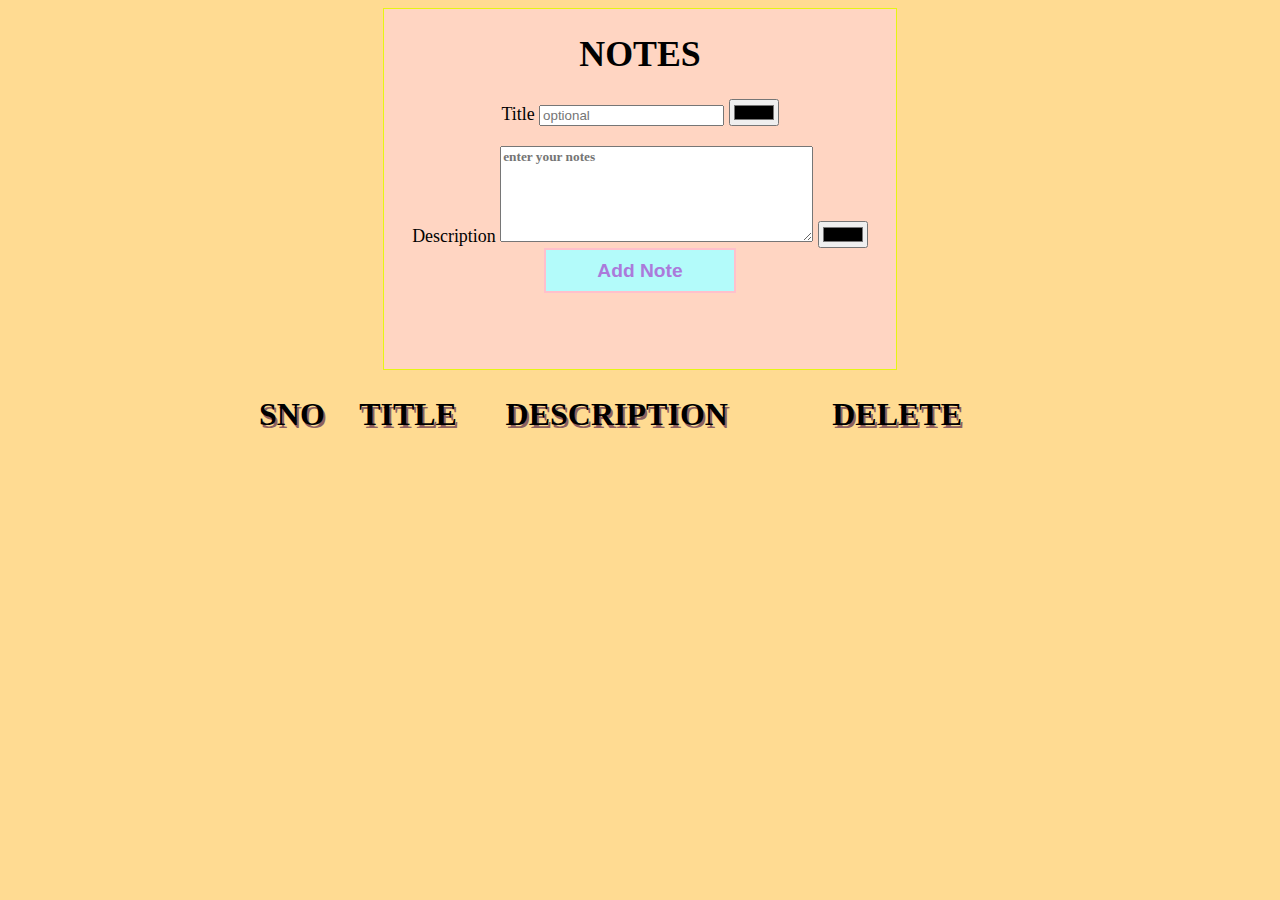
==== index.html @ 519a97d0 "Add files via upload" ====
<!DOCTYPE html>
<html lang="en">

<head>
    <meta charset="UTF-8">
    <meta http-equiv="X-UA-Compatible" content="IE=edge">
    <meta name="viewport" content="width=device-width, initial-scale=1.0">
    <title>notes</title>
    <link rel="stylesheet" href="notes.css">
</head>

<body>
    <div class="container">
        <h1>NOTES</h1>
        
        <div>
            <span>Title</span>
            <input placeholder="optional" id="title" type="text" class="title">
            <input class="coinput" id="title_color" type="color">
        </div>
        <div class="descriptionforcss">
            <span>Description</span>
            <textarea id="description" placeholder="enter your notes" class="description"></textarea>
            <input class="coinput" id="notes_color" type="color">
        </div>
        
        <div>
            <button id="addBtn">Add Note</button>
        </div>
    </div>
    <table>
        <thead >
            <tr class="bo">
                <td>Sno</td>
                <td>title</td>
                <td>description</td>
                <td>delete</td>
            </tr>
        </thead>
        <tbody id="notlist">
                
        </tbody>
    </table>
    
    <script src="practise12.js"></script>
</body>

</html>
---- notes.css ----
body{
    background-color: #ffdb92;
}
.container {
    /* border: 8px solid rgb(61, 57, 57); */
    width: 40vw;
    
    background-color: rgb(255 213 194);
    color: blanchedalmond;
    text-align: center;
    color: black;
    font-size: 1.4vw;
    margin: auto;
    height: 40vh;
    border: 1px solid rgb(230, 245, 19);
}
#addBtn{
    padding: 5px;
    height: 5vh;
    width: 15vw;
    color: rgb(171, 122, 218);
    font-weight: bold;
    font-size: 1.5vw;
    border: 2px solid pink;
    background-color: #b3fbfa;
    transition: width 0.3s,color 1s,padding 0.4s;
}
#addBtn:hover{
    width: 10vw;
    height: 8vh;
    padding: 10px;
    color: rgb(43, 11, 223);
    background-color: #94f7f5;
    cursor:pointer;
}
#del_btn{
    padding: 5px;
    height: 5vh;
    width: 8vw;
    color: rgb(0 0 0);
    font-weight: bold;
    font-size: 1.3vw;
    border: 2px solid #a5717a;
    background-color: #f16161;
    transition: width 0.3s,color 1s,padding 0.4s;
}
#del_btn:hover{
    width: 10vw;
    height: 6vh;
    cursor: pointer;
    padding: 8px;
    color: rgb(0, 0, 0);
    background-color: #fa0707;
}
textarea {
    height: 10vh;
    margin-top: 20px;
    width: 60%;
    font-weight: bolder;
    font-family: cursive;
}

table {
    width: 60vw;
    /* border: 2px solid brown;  */
    /* border-collapse: separate; */
    /* background-color: red; */

    margin: auto;
    margin-top: 23px;
}

.bo{
    
    border: 3px solid pink;
    border-collapse: collapse;
}
thead {
    text-transform: uppercase;
    font-weight: bold;
    text-shadow: 2px 3px rgb(141 96 96);
    border: 2px solid black;
    font-size: 2.5vw;
}
td{
    margin-left: 4px;
}
tbody{
    font-size: 1.5vw;
    font-family: cursive;
}
@media  screen and (max-width:600px){
    .container {
        /* border: 8px solid rgb(61, 57, 57); */
        width: 68%;
        font-size: 2vw;
    }
    span{
        display: block;
    }
    textarea {
        margin-top: 0px;
    }
    .descriptionforcss{
        margin-top: 20px;
    }
    .coinput{
        padding: 0px;
        border: none;
        width: 2vw;
    }
    thead {
        text-transform: uppercase;
        font-weight: bold;
        text-shadow: 2px 3px rgb(141 96 96);
        border: 2px solid black;
        font-size: 4vw;
    }
    body{

        font-size: 10vw;
    }
    table {
        width: 80vw;
        /* border: 2px solid brown;  */
        /* border-collapse: separate; */
        /* background-color: red; */
    
        margin: auto;
        margin-top: 23px;
    }
}
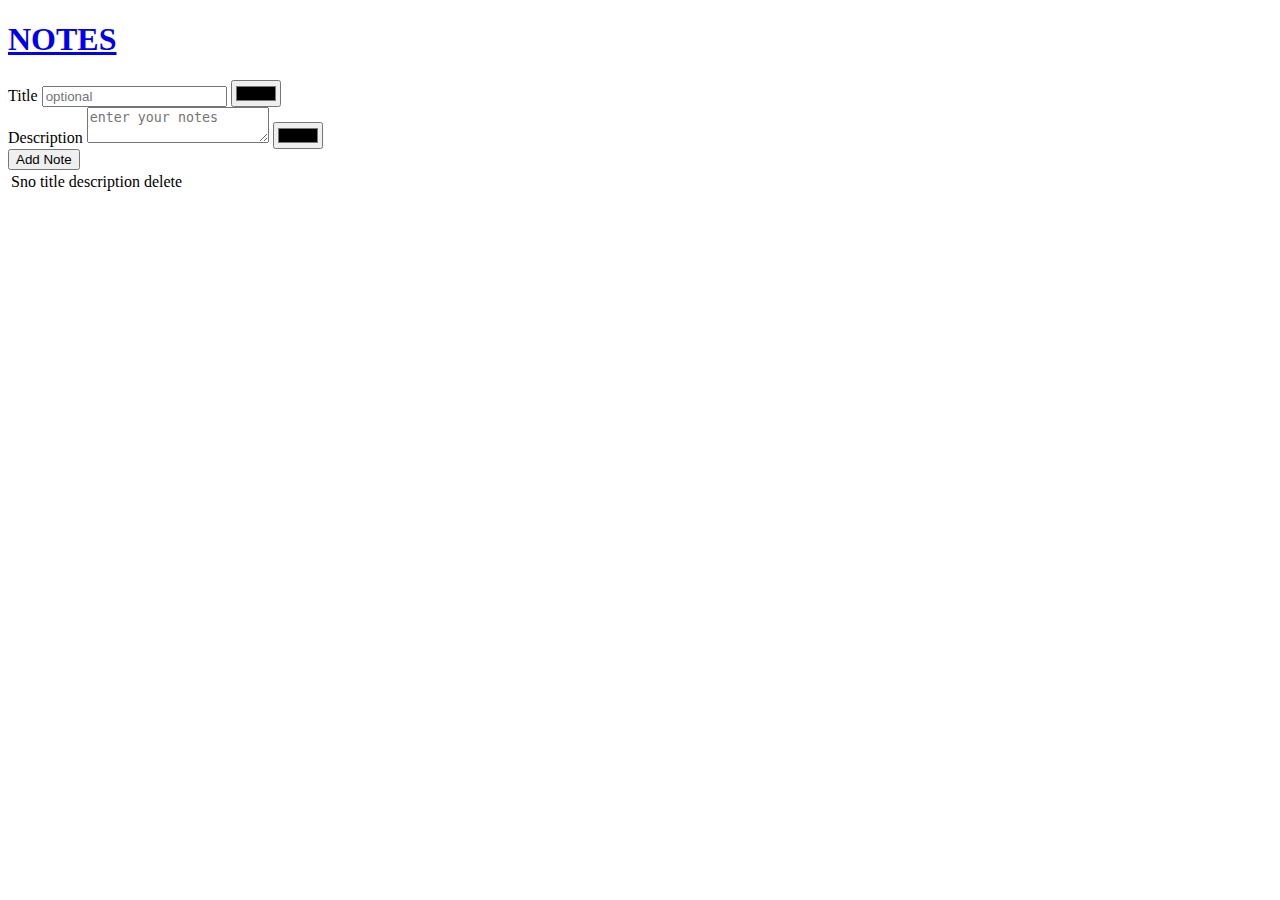
==== commit c259cea9: "Add files via upload" ====
--- a/index.html
+++ b/index.html
@@ -6,13 +6,15 @@
     <meta http-equiv="X-UA-Compatible" content="IE=edge">
     <meta name="viewport" content="width=device-width, initial-scale=1.0">
     <title>notes</title>
-    <link rel="stylesheet" href="notes.css">
+    <link rel="stylesheet" href="notes2.css">
 </head>
 
 <body>
     <div class="container">
-        <h1>NOTES</h1>
-        
+        <a href="https://www.instagram.com/mr_rohan.92/" target="_blank" >
+            <h1 class="notesheading">NOTES</h1>
+        </a>
+
         <div>
             <span>Title</span>
             <input placeholder="optional" id="title" type="text" class="title">
@@ -23,13 +25,13 @@
             <textarea id="description" placeholder="enter your notes" class="description"></textarea>
             <input class="coinput" id="notes_color" type="color">
         </div>
-        
+
         <div>
             <button id="addBtn">Add Note</button>
         </div>
     </div>
     <table>
-        <thead >
+        <thead>
             <tr class="bo">
                 <td>Sno</td>
                 <td>title</td>
@@ -38,10 +40,10 @@
             </tr>
         </thead>
         <tbody id="notlist">
-                
+
         </tbody>
     </table>
-    
+
     <script src="practise12.js"></script>
 </body>
 
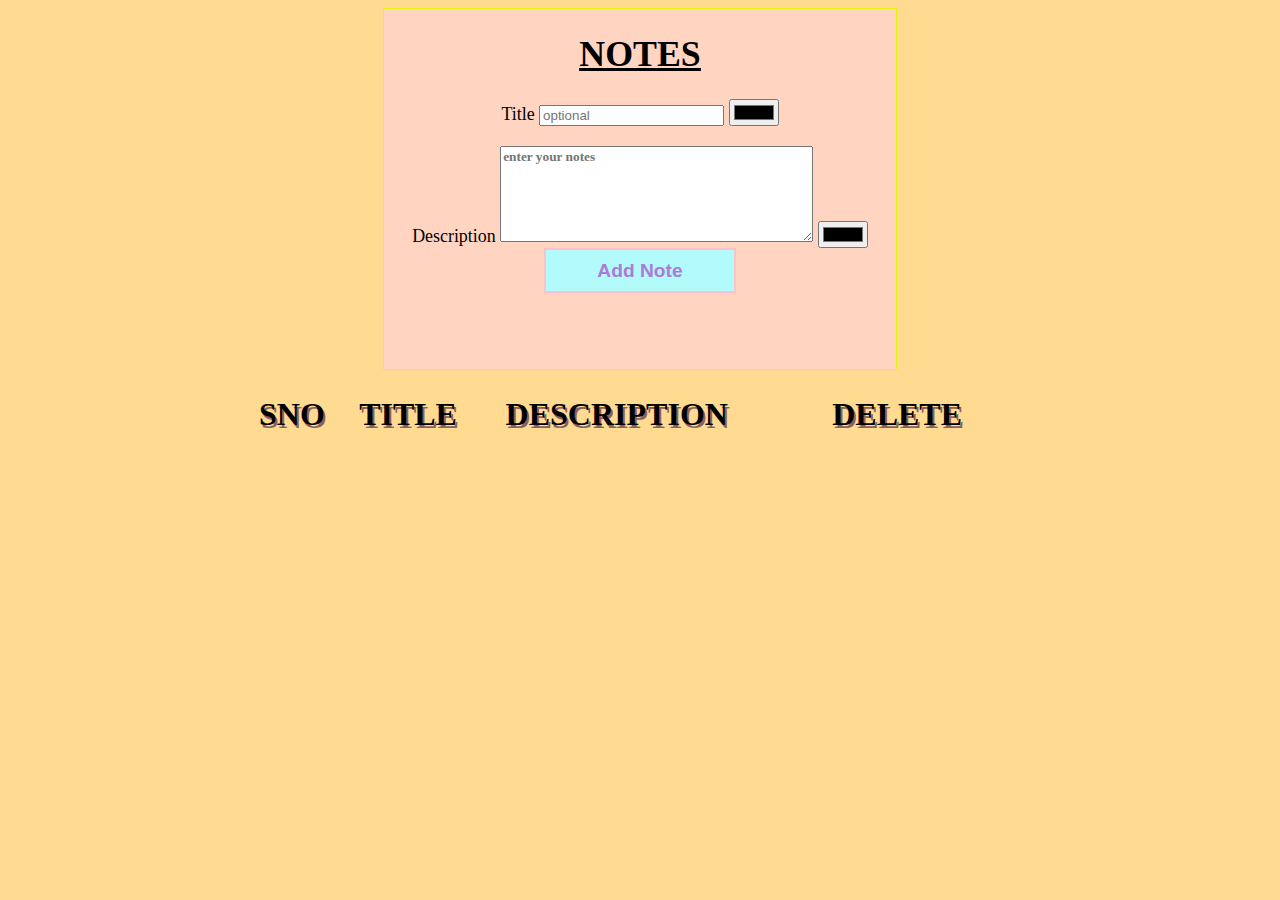
==== commit 3c330ffc: "Update index.html" ====
--- a/index.html
+++ b/index.html
@@ -44,7 +44,7 @@
         </tbody>
     </table>
 
-    <script src="practise12.js"></script>
+    <script src="notes.js"></script>
 </body>
 
-</html>+</html>
--- a/notes2.css
+++ b/notes2.css
@@ -0,0 +1,208 @@
+body{
+    background-color: #ffdb92;
+}
+.notesheading{
+    text-decoration: underline;
+    color: black;
+}
+.container {
+    /* border: 8px solid rgb(61, 57, 57); */
+    width: 40vw;
+    
+    background-color: rgb(255 213 194);
+    color: blanchedalmond;
+    text-align: center;
+    color: black;
+    font-size: 1.4vw;
+    margin: auto;
+    height: 40vh;
+    border: 1px solid rgb(230, 245, 19);
+}
+#addBtn{
+    padding: 5px;
+    height: 5vh;
+    width: 15vw;
+    color: rgb(171, 122, 218);
+    font-weight: bold;
+    font-size: 1.5vw;
+    border: 2px solid pink;
+    background-color: #b3fbfa;
+    transition: width 0.3s,color 1s,padding 0.4s;
+}
+#addBtn:hover{
+    width: 10vw;
+    height: 8vh;
+    padding: 10px;
+    color: rgb(43, 11, 223);
+    background-color: #94f7f5;
+    cursor:pointer;
+}
+#del_btn{
+    padding: 5px;
+    height: 5vh;
+    width: 8vw;
+    color: rgb(0 0 0);
+    font-weight: bold;
+    font-size: 1.3vw;
+    border: 2px solid #a5717a;
+    background-color: #f16161;
+    transition: width 0.3s,color 1s,padding 0.4s;
+}
+#del_btn:hover{
+    width: 10vw;
+    height: 6vh;
+    cursor: pointer;
+    padding: 8px;
+    color: rgb(0, 0, 0);
+    background-color: #fa0707;
+}
+textarea {
+    height: 10vh;
+    margin-top: 20px;
+    width: 60%;
+    font-weight: bolder;
+    font-family: cursive;
+}
+
+table {
+    width: 60vw;
+    /* border: 2px solid brown;  */
+    /* border-collapse: separate; */
+    /* background-color: red; */
+
+    margin: auto;
+    margin-top: 23px;
+}
+
+.bo{
+    
+    border: 3px solid pink;
+    border-collapse: collapse;
+}
+thead {
+    text-transform: uppercase;
+    font-weight: bold;
+    text-shadow: 2px 3px rgb(141 96 96);
+    border: 2px solid black;
+    font-size: 2.5vw;
+}
+td{
+    margin-left: 4px;
+}
+tbody{
+    font-size: 1.5vw;
+    font-family: 'Times New Roman', Times, serif;
+}
+@media  screen and (max-width:600px){
+    .notesheading{
+        font-size: 2rem;
+    }
+    #addBtn{
+        height: 5vh;
+        width: 25vw;
+        color: rgb(171, 122, 218);
+        font-weight: bold;
+        font-size: 1rem;
+        border: 2px solid pink;
+        border-radius: 10px;
+        background-color: #b3fbfa;
+        transition: width 0.3s,color 1s,padding 0.4s;
+    }
+    #addBtn:hover{
+        width: 30vw;
+        border-radius: 15px;
+        height: 6vh;
+        color: rgb(43, 11, 223);
+        background-color: #94f7f5;
+        cursor:pointer;
+    }
+    .container {
+        /* border: 8px solid rgb(61, 57, 57); */
+        width: 68%;
+        font-size: 2vw;
+    }
+    span{
+        display: block;
+        font-size: 1.5rem;
+    }
+    textarea {
+        margin-top: 0px;
+    }
+    tbody{
+        font-size: 1.5rem;
+        font-family: 'Times New Roman', Times, serif;
+        color: white;
+        border-radius: 50px;
+        background-color: #f8cb71;
+    }
+    .del_btn_change{
+        background-color: #ffdb92;
+        border: #ffdb92;
+    }
+    #del_btn{
+        /* padding: 5px; */
+        height: 3vh;
+        width: 15vw;
+        color: rgb(0 0 0);
+        font-weight: bold;
+        font-size: 1rem;
+        border: 2px solid #a5717a;
+        background-color: #f16161;
+        transition: width 0.3s,color 1s,padding 0.4s;
+    }
+    #del_btn:hover{
+        width: 17vw;
+        height: 4vh;
+        cursor: pointer;
+        padding: 8px;
+        color: rgb(0, 0, 0);
+        background-color: #fa0707;
+    }
+    .descriptionforcss{
+        margin-top: 20px;
+    }
+    .coinput{
+        padding: 0px;
+        border: none;
+        width: 2vw;
+    }
+    thead {
+        text-transform: uppercase;
+        font-weight: bold;
+        text-shadow:none;
+        border: 2px solid black;
+        font-size: 5vw;
+    }
+    body{
+
+        font-size: 10vw;
+    }
+    table {
+        width: 80vw;
+        /* border: 2px solid brown;  */
+        /* border-collapse: separate; */
+        /* background-color: red; */
+    
+        margin: auto;
+        margin-top: 23px;
+    }
+}
+@media  screen and (max-height:600px){
+    table {
+        width: 80vw;
+        /* border: 2px solid brown;  */
+        /* border-collapse: separate; */
+        /* background-color: red; */
+        margin: auto;
+        margin-top: 60px;
+    }
+    .container {
+        height: 60vh;
+    }
+    #del_btn{
+        font-size: 0.5rem;
+    }
+    #addbtn{
+        height: 20vh;
+    }
+}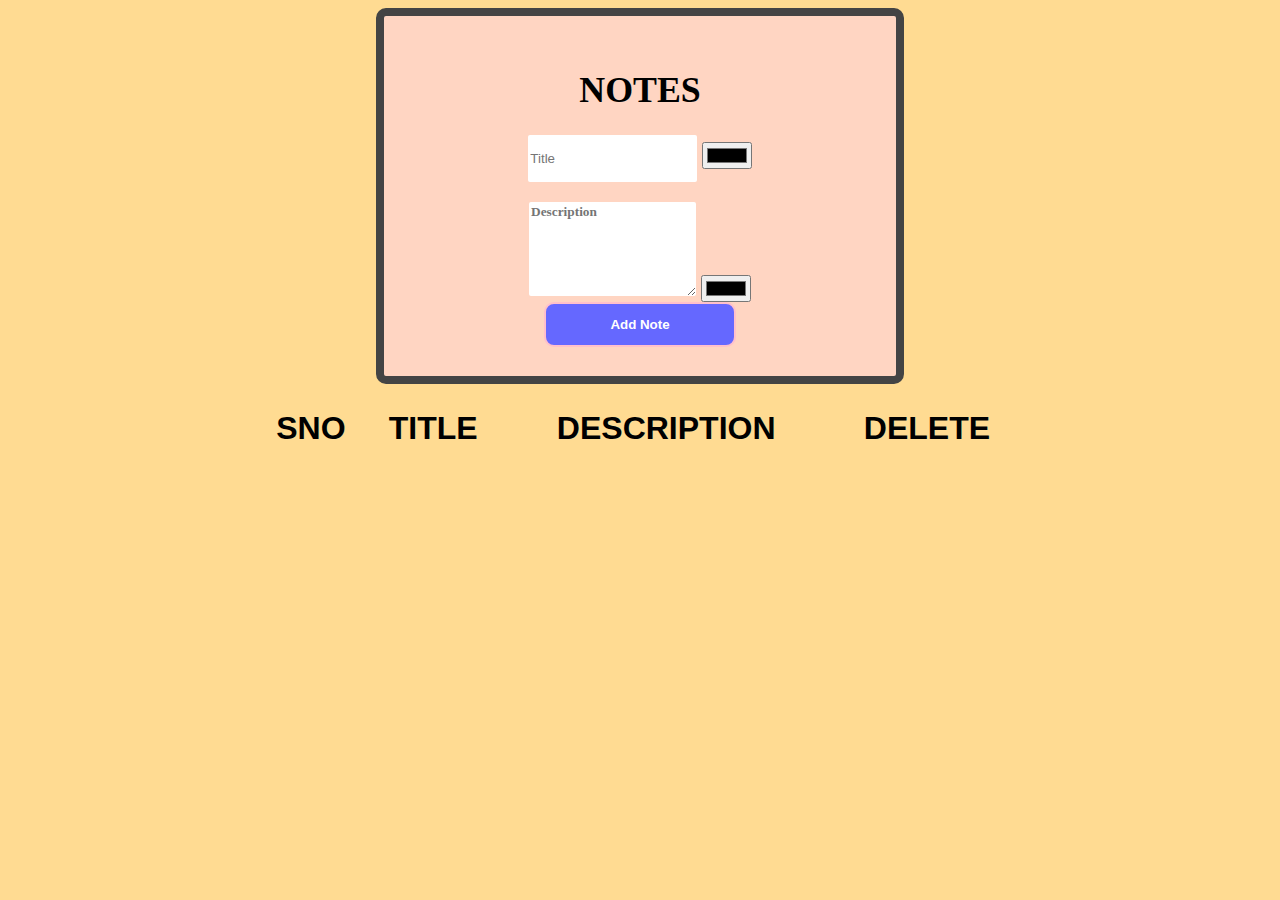
==== commit 69e8789c: "Update index.html" ====
--- a/index.html
+++ b/index.html
@@ -11,18 +11,15 @@
 
 <body>
     <div class="container">
-        <a href="https://www.instagram.com/mr_rohan.92/" target="_blank" >
+        <a href="https://www.linkedin.com/in/rohan-sain-19a683225/" target="_blank" >
             <h1 class="notesheading">NOTES</h1>
         </a>
-
         <div>
-            <span>Title</span>
-            <input placeholder="optional" id="title" type="text" class="title">
+            <input placeholder="Title" id="title" type="text" class="title">
             <input class="coinput" id="title_color" type="color">
         </div>
         <div class="descriptionforcss">
-            <span>Description</span>
-            <textarea id="description" placeholder="enter your notes" class="description"></textarea>
+            <textarea id="description" placeholder="Description" class="description" ></textarea>
             <input class="coinput" id="notes_color" type="color">
         </div>
 
--- a/notes2.css
+++ b/notes2.css
@@ -1,14 +1,14 @@
-body{
+body {
     background-color: #ffdb92;
 }
-.notesheading{
-    text-decoration: underline;
-    color: black;
-}
+
 .container {
     /* border: 8px solid rgb(61, 57, 57); */
+    display: flex;
+    flex-direction: column;
+    align-items: center;
+    justify-content: center;
     width: 40vw;
-    
     background-color: rgb(255 213 194);
     color: blanchedalmond;
     text-align: center;
@@ -16,46 +16,80 @@
     font-size: 1.4vw;
     margin: auto;
     height: 40vh;
-    border: 1px solid rgb(230, 245, 19);
-}
-#addBtn{
-    padding: 5px;
+    border-radius: 10px;
+    border: 8px solid #444;
+}
+.container a{
+    text-decoration: none;
+
+}
+.notesheading {
+    color: black;
+    font-family: cursive;
+    position: relative;
+}
+.notesheading::after{
+    content: '';
+    width: 0%;
+    height: 3px;
+    background: #ff004f;
+    position: absolute;
+    left: 0;
+    bottom: -6px;
+    transition: 0.5s;
+
+}
+.notesheading:hover::after{
+    width: 100%;
+}
+.title{
+    border: none;
+    border-radius: 2px;
+    width: 70%;
+    height: 5vh;
+}
+#description{
+    width: 70%;
+    border: none;
+    border-radius: 2px;
+}
+#addBtn {
     height: 5vh;
     width: 15vw;
-    color: rgb(171, 122, 218);
+    color: white;
     font-weight: bold;
-    font-size: 1.5vw;
     border: 2px solid pink;
-    background-color: #b3fbfa;
-    transition: width 0.3s,color 1s,padding 0.4s;
-}
-#addBtn:hover{
-    width: 10vw;
-    height: 8vh;
-    padding: 10px;
-    color: rgb(43, 11, 223);
-    background-color: #94f7f5;
-    cursor:pointer;
-}
-#del_btn{
-    padding: 5px;
-    height: 5vh;
+    border-radius: 10px;
+    background-color: #6568ff;
+    transition: color 1s;
+}
+
+#addBtn:hover {
+    padding: 2px;
+    color: rgb(219, 223, 218);
+    cursor: pointer;
+}
+
+#del_btn {
+    height: 4vh;
     width: 8vw;
     color: rgb(0 0 0);
     font-weight: bold;
-    font-size: 1.3vw;
-    border: 2px solid #a5717a;
-    background-color: #f16161;
-    transition: width 0.3s,color 1s,padding 0.4s;
-}
-#del_btn:hover{
-    width: 10vw;
-    height: 6vh;
+    text-transform: capitalize;
+    color: white;
+    border: none;
+    border-radius: 10px;
+    background-color: #eb0f0f;
+    transition: transform 0.3s, color 1s;
+}
+
+#del_btn:hover {
     cursor: pointer;
-    padding: 8px;
+    transform: translateX(2px);
     color: rgb(0, 0, 0);
     background-color: #fa0707;
 }
+
 textarea {
     height: 10vh;
     margin-top: 20px;
@@ -74,30 +108,37 @@
     margin-top: 23px;
 }
 
-.bo{
-    
+.bo {
+
     border: 3px solid pink;
     border-collapse: collapse;
 }
+
 thead {
     text-transform: uppercase;
     font-weight: bold;
-    text-shadow: 2px 3px rgb(141 96 96);
+    font-family: 'Lucida Sans', 'Lucida Sans Regular', 'Lucida Grande', 'Lucida Sans Unicode', Geneva, Verdana, sans-serif;
     border: 2px solid black;
     font-size: 2.5vw;
-}
-td{
-    margin-left: 4px;
-}
-tbody{
+    text-align: center;
+}
+
+td {
+    margin-left: 14px;
+    text-align: center;
+}
+
+tbody {
     font-size: 1.5vw;
     font-family: 'Times New Roman', Times, serif;
 }
-@media  screen and (max-width:600px){
-    .notesheading{
+
+@media screen and (max-width:600px) {
+    .notesheading {
         font-size: 2rem;
     }
-    #addBtn{
+
+    #addBtn {
         height: 5vh;
         width: 25vw;
         color: rgb(171, 122, 218);
@@ -106,88 +147,105 @@
         border: 2px solid pink;
         border-radius: 10px;
         background-color: #b3fbfa;
-        transition: width 0.3s,color 1s,padding 0.4s;
-    }
-    #addBtn:hover{
+        transition: width 0.3s, color 1s, padding 0.4s;
+    }
+
+    #addBtn:hover {
         width: 30vw;
         border-radius: 15px;
         height: 6vh;
         color: rgb(43, 11, 223);
         background-color: #94f7f5;
-        cursor:pointer;
-    }
+        cursor: pointer;
+    }
+
     .container {
         /* border: 8px solid rgb(61, 57, 57); */
         width: 68%;
         font-size: 2vw;
     }
-    span{
+
+    span {
         display: block;
         font-size: 1.5rem;
     }
+
     textarea {
         margin-top: 0px;
     }
-    tbody{
+
+    tbody {
         font-size: 1.5rem;
         font-family: 'Times New Roman', Times, serif;
         color: white;
         border-radius: 50px;
         background-color: #f8cb71;
     }
-    .del_btn_change{
+
+    .del_btn_change {
         background-color: #ffdb92;
         border: #ffdb92;
     }
-    #del_btn{
-        /* padding: 5px; */
+
+    #del_btn {
         height: 3vh;
         width: 15vw;
-        color: rgb(0 0 0);
         font-weight: bold;
-        font-size: 1rem;
-        border: 2px solid #a5717a;
-        background-color: #f16161;
-        transition: width 0.3s,color 1s,padding 0.4s;
-    }
-    #del_btn:hover{
-        width: 17vw;
-        height: 4vh;
+        border: none;
+        border-radius: 20px;
+        font-size: 10px;
+        color: white;
+        background-color: #eb0f0f;
+        display: flex;
+        align-items: center;
+        justify-content: center;
+        transition: width 0.3s, color 1s, padding 0.4s;
+
+    }
+
+    #del_btn:hover {
+        width: 15.2vw;
+        height: 3.1vh;
         cursor: pointer;
-        padding: 8px;
         color: rgb(0, 0, 0);
         background-color: #fa0707;
     }
-    .descriptionforcss{
+
+    .descriptionforcss {
         margin-top: 20px;
     }
-    .coinput{
+
+    .coinput {
         padding: 0px;
         border: none;
         width: 2vw;
     }
+
     thead {
         text-transform: uppercase;
         font-weight: bold;
-        text-shadow:none;
+        text-shadow: none;
         border: 2px solid black;
         font-size: 5vw;
     }
-    body{
+
+    body {
 
         font-size: 10vw;
     }
+
     table {
         width: 80vw;
         /* border: 2px solid brown;  */
         /* border-collapse: separate; */
         /* background-color: red; */
-    
+
         margin: auto;
         margin-top: 23px;
     }
 }
-@media  screen and (max-height:600px){
+
+@media screen and (max-height:600px) {
     table {
         width: 80vw;
         /* border: 2px solid brown;  */
@@ -196,13 +254,16 @@
         margin: auto;
         margin-top: 60px;
     }
+
     .container {
         height: 60vh;
     }
-    #del_btn{
+
+    #del_btn {
         font-size: 0.5rem;
     }
-    #addbtn{
+
+    #addbtn {
         height: 20vh;
     }
-}+}
